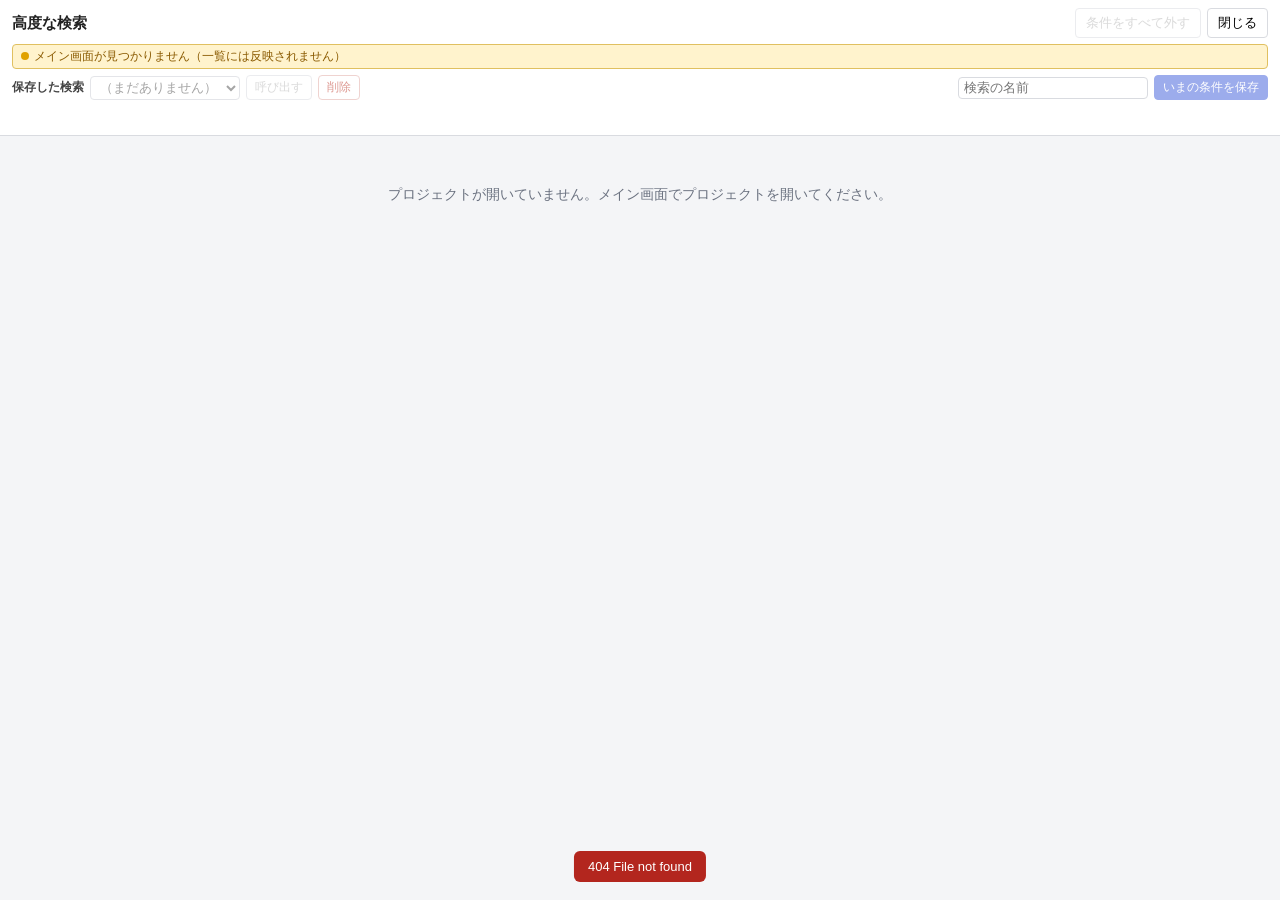
==== static/search.html @ d9da70e8 "3 つの版（公開版・Lite・研究用）、高度な検索、メタデータの高速化、インストーラ（92〜134 回目のプログラムの変更） 2026-11-09 の 51a00f7 のあとに変えたプログラムを、まと" ====
<!doctype html>
<html lang="ja">
<head>
<meta charset="utf-8">
<title>TrapNote — 高度な検索</title>
<meta name="viewport" content="width=device-width, initial-scale=1">
<link rel="icon" href="data:image/svg+xml,%3Csvg xmlns=%27http://www.w3.org/2000/svg%27 viewBox=%270 0 32 32%27%3E%3Crect width=%2732%27 height=%2732%27 rx=%276%27 fill=%27%233b5bdb%27/%3E%3Cpath d=%27M9 11h14v3h-5.5v9h-3v-9H9z%27 fill=%27%23fff%27/%3E%3C/svg%3E">
<link rel="stylesheet" href="/static/search.css?v=__V__">
</head>
<body>
<header id="swTop">
  <div class="sw-head">
    <div class="sw-title"><b data-t="adv_title">高度な検索</b><span id="swProject" class="info"></span></div>
    <div id="swCount" class="sw-count"></div>
    <div class="sw-actions"><button id="swClear" data-t="adv_clear_all">条件をすべて外す</button><button id="swClose" data-t="close">閉じる</button></div>
  </div>
  <div id="swLink" class="sw-link"></div>
  <div class="sw-saved">
    <span class="lbl" data-t="adv_saved">保存した検索</span>
    <select id="svSel"></select>
    <button id="svLoad" class="small" data-t="adv_recall">呼び出す</button>
    <button id="svDel" class="small danger-outline" data-t="delete">削除</button>
    <span class="gap"></span>
    <input id="svName" type="text" maxlength="80" data-placeholder="adv_save_name" placeholder="検索の名前" spellcheck="false">
    <button id="svSave" class="small primary" data-t="adv_save">いまの条件を保存</button>
  </div>
  <div id="swChips" class="sw-chips"></div>
</header>
<main id="swMain"></main>
<div id="swBack" class="hidden"></div>
<div id="swModal" class="hidden"></div>
<div id="toast" class="hidden"></div>
<script src="/static/i18n.js?v=__V__"></script>
<script src="/static/i18n_search.js?v=__V__"></script>
<script src="/static/search_shared.js?v=__V__"></script>
<script src="/static/search.js?v=__V__"></script>
</body>
</html>
---- static/search.css ----
/* 高度な検索の別窓（/search）。色・フォント・ボタンは本体の style.css に合わせる（別窓だけで読むので、ここに持つ） */
:root { --bg:#f4f5f7; --panel:#fff; --border:#d9dbe0; --text:#222; --muted:#6b7280; --accent:#3b5bdb; --danger:#c0392b; --ok:#2e9e44; --warn:#e0a100; }
* { box-sizing: border-box; }
html, body { height: 100%; margin: 0; font-family: "Segoe UI", "Yu Gothic UI", "Meiryo", "Hiragino Sans", sans-serif; font-size: 13px; color: var(--text); background: var(--bg); }
body { display: flex; flex-direction: column; height: 100vh; overflow: hidden; }
button { font: inherit; padding: 5px 10px; border: 1px solid var(--border); background: #fff; border-radius: 4px; cursor: pointer; white-space: nowrap; }
button:hover { background: #f0f2f5; }
button:disabled { opacity: .5; cursor: default; }
button.primary { background: var(--accent); color: #fff; border-color: var(--accent); }
button.primary:hover { background: #2f4bc0; }
button.danger-outline { color: var(--danger); border-color: #e0a9a3; }
button.danger-outline:hover { background: #fdf1f0; }
button.small { padding: 3px 8px; font-size: 12px; }
input[type=text], input[type=number], input[type=date], input[type=time], select { font: inherit; font-size: 12.5px; padding: 3px 5px; border: 1px solid var(--border); border-radius: 4px; background: #fff; min-width: 0; max-width: 100%; }
input[type=number] { width: 76px; }
input.bad { border-color: var(--danger); background: #fdf1f0; }
.info { color: var(--muted); font-size: 12px; }
.hidden { display: none !important; }

/* ---- 上の帯: 件数、つながり、保存した検索、効いている条件 ---- */
#swTop { flex: none; background: #fff; border-bottom: 1px solid var(--border); padding: 8px 12px 7px; display: flex; flex-direction: column; gap: 6px; }
.sw-head { display: flex; align-items: center; gap: 6px 14px; flex-wrap: wrap; }
.sw-title b { font-size: 15px; }
.sw-title .info { margin-left: 8px; }
.sw-count { margin-left: auto; white-space: nowrap; }
.sw-count b { font-size: 22px; color: var(--accent); font-variant-numeric: tabular-nums; margin: 0 2px; }
.sw-count.busy b { opacity: .4; }
.sw-count.err { color: var(--danger); white-space: normal; max-width: 60%; font-size: 12px; }
.sw-actions { display: flex; gap: 6px; }
.sw-link { font-size: 12px; color: var(--muted); }
.sw-link:empty { display: none; }
.sw-link .dot { display: inline-block; width: 8px; height: 8px; border-radius: 50%; background: var(--ok); margin-right: 5px; }
.sw-link.off { color: #8a5a00; background: #fff3cd; border: 1px solid #e0c060; border-radius: 4px; padding: 3px 8px; }
.sw-link.off .dot { background: var(--warn); }
.sw-saved { display: flex; align-items: center; gap: 6px; flex-wrap: wrap; }
.sw-saved .lbl { font-weight: 600; }
.sw-saved select { max-width: 240px; min-width: 150px; }
.sw-saved input { width: 190px; }
.sw-saved .gap { flex: 1; min-width: 8px; }
.sw-chips { display: flex; flex-wrap: wrap; gap: 4px; align-items: center; min-height: 22px; max-height: 92px; overflow-y: auto; font-size: 12px; }
.sw-chips .lbl { color: var(--muted); }
.chipx { display: inline-flex; align-items: center; gap: 2px; padding: 1px 3px 1px 9px; border-radius: 10px; background: #e4e9ff; color: #2a44b0; border: 1px solid #aab7f0; max-width: 100%; font-weight: 600; }
.chipx span { overflow: hidden; text-overflow: ellipsis; white-space: nowrap; max-width: 52ch; }
.chipx button { border: 0; background: none; padding: 0 5px; color: inherit; font-size: 11px; line-height: 1.5; border-radius: 8px; }
.chipx button:hover { background: #c9d3fb; }
.chipx.bad { background: #fde2e1; color: #b3261e; border-color: #e8a3a0; }
.chipx.bad button:hover { background: #f5c4c1; }

/* ---- 条件の箱 ---- */
#swMain { flex: 1; overflow-y: auto; padding: 10px 12px 28px; }
.sw-rule { color: var(--muted); font-size: 12px; margin: 0 0 8px; }
.sw-cols { display: grid; grid-template-columns: minmax(0, 1fr) minmax(0, 1fr); gap: 10px; align-items: start; }
.sw-col { display: flex; flex-direction: column; gap: 10px; min-width: 0; }
@media (max-width: 760px) { .sw-cols { grid-template-columns: minmax(0, 1fr); } }
.card { background: #fff; border: 1px solid var(--border); border-radius: 6px; padding: 8px 10px 10px; min-width: 0; }
.card.on { border-color: #aab7f0; box-shadow: inset 3px 0 0 var(--accent); }
.card h3 { margin: 0 0 6px; font-size: 13px; display: flex; align-items: center; gap: 4px 8px; flex-wrap: wrap; }
.card h3 .info { font-weight: 400; }
.card h3 .not { margin-left: auto; font-weight: 400; }
.card h4 { margin: 10px 0 2px; font-size: 12px; color: #1e6b2e; }
.card h4:first-of-type { margin-top: 2px; }
.row { display: flex; align-items: center; gap: 4px 8px; flex-wrap: wrap; margin: 5px 0; min-width: 0; }
.lbl { font-size: 12px; color: #444; }
.row > .lbl:first-child { min-width: 92px; }
.row input.wide { flex: 1; min-width: 120px; }
.row select { max-width: 100%; }
label.chk { display: inline-flex; align-items: center; gap: 3px; cursor: pointer; font-size: 12.5px; white-space: nowrap; min-width: 0; }
label.chk.not { color: #b3261e; }
label.chk.dim { opacity: .45; }
.grid { display: grid; grid-template-columns: repeat(auto-fill, minmax(150px, 1fr)); gap: 1px 10px; }
.grid.pick { max-height: 232px; overflow-y: auto; border: 1px solid #e4e6ea; border-radius: 4px; padding: 4px 6px; background: #fafbfc; }
.grid label.chk, .fixed-row label.chk { padding: 1px 3px; border-radius: 3px; overflow: hidden; }
.grid label.chk .nm { overflow: hidden; text-overflow: ellipsis; }
.grid label.chk:hover, .fixed-row label.chk:hover { background: #eef0f6; }
label.chk.sel { background: #e4e9ff; font-weight: 600; }
.fixed-row { display: flex; flex-wrap: wrap; gap: 2px 10px; margin-top: 6px; padding-top: 6px; border-top: 1px dashed var(--border); }
.opts { display: flex; flex-wrap: wrap; gap: 2px 12px; min-width: 0; }
.frow input[type=text] { flex: 1; min-width: 110px; }
.sw-msg { padding: 40px 16px; text-align: center; color: var(--muted); font-size: 14px; }

/* ---- 確かめる窓と知らせ ---- */
#swBack { position: fixed; inset: 0; background: rgba(0,0,0,.35); z-index: 50; }
#swModal { position: fixed; top: 50%; left: 50%; transform: translate(-50%,-50%); background: #fff; border-radius: 8px; box-shadow: 0 10px 40px rgba(0,0,0,.3); z-index: 51; min-width: 320px; max-width: 92vw; padding: 16px 18px; }
#swModal .msg { font-size: 14px; margin-bottom: 6px; }
#swModal .detail { font-weight: 600; margin-bottom: 4px; word-break: break-all; }
.modal-actions { display: flex; justify-content: flex-end; gap: 8px; margin-top: 14px; }
#toast { position: fixed; bottom: 18px; left: 50%; transform: translateX(-50%); background: #333; color: #fff; padding: 8px 14px; border-radius: 6px; z-index: 60; font-size: 13px; max-width: 80vw; }
#toast.error { background: #b3261e; }
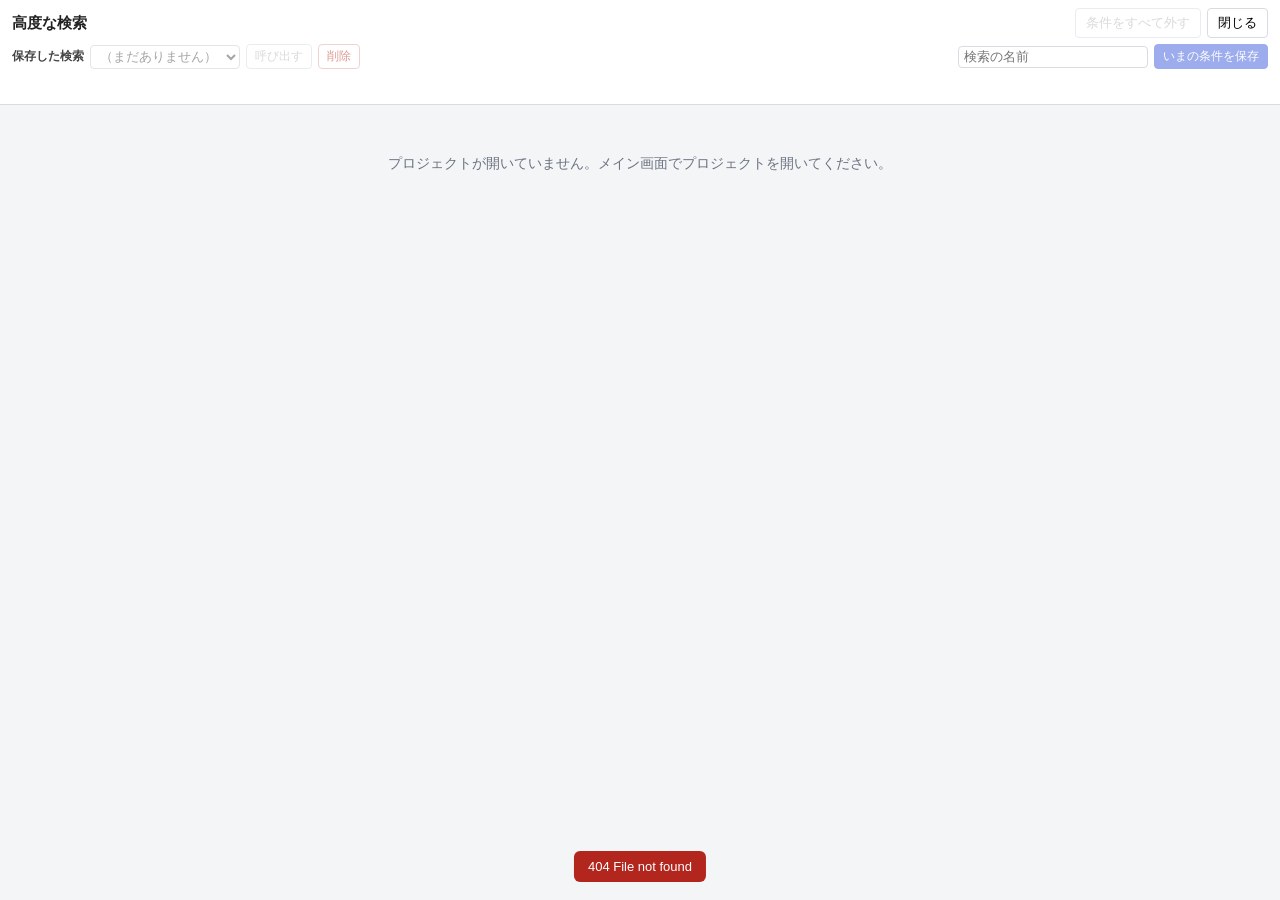
==== commit 62e5e664: "データの書き出しの窓、Camtrap DP の必須の項目、メタデータの取得、アイコン（148 回目） - 書き出しの窓: 名前を「データの書き出し」に。形式ごとのカード（CSV / Camtrap D" ====
--- a/static/search.html
+++ b/static/search.html
@@ -4,7 +4,8 @@
 <meta charset="utf-8">
 <title>TrapNote — 高度な検索</title>
 <meta name="viewport" content="width=device-width, initial-scale=1">
-<link rel="icon" href="data:image/svg+xml,%3Csvg xmlns=%27http://www.w3.org/2000/svg%27 viewBox=%270 0 32 32%27%3E%3Crect width=%2732%27 height=%2732%27 rx=%276%27 fill=%27%233b5bdb%27/%3E%3Cpath d=%27M9 11h14v3h-5.5v9h-3v-9H9z%27 fill=%27%23fff%27/%3E%3C/svg%3E">
+<link rel="icon" type="image/png" sizes="32x32" href="/static/icon-32.png?v=__V__">
+<link rel="icon" type="image/png" sizes="256x256" href="/static/icon-256.png?v=__V__">
 <link rel="stylesheet" href="/static/search.css?v=__V__">
 </head>
 <body>
